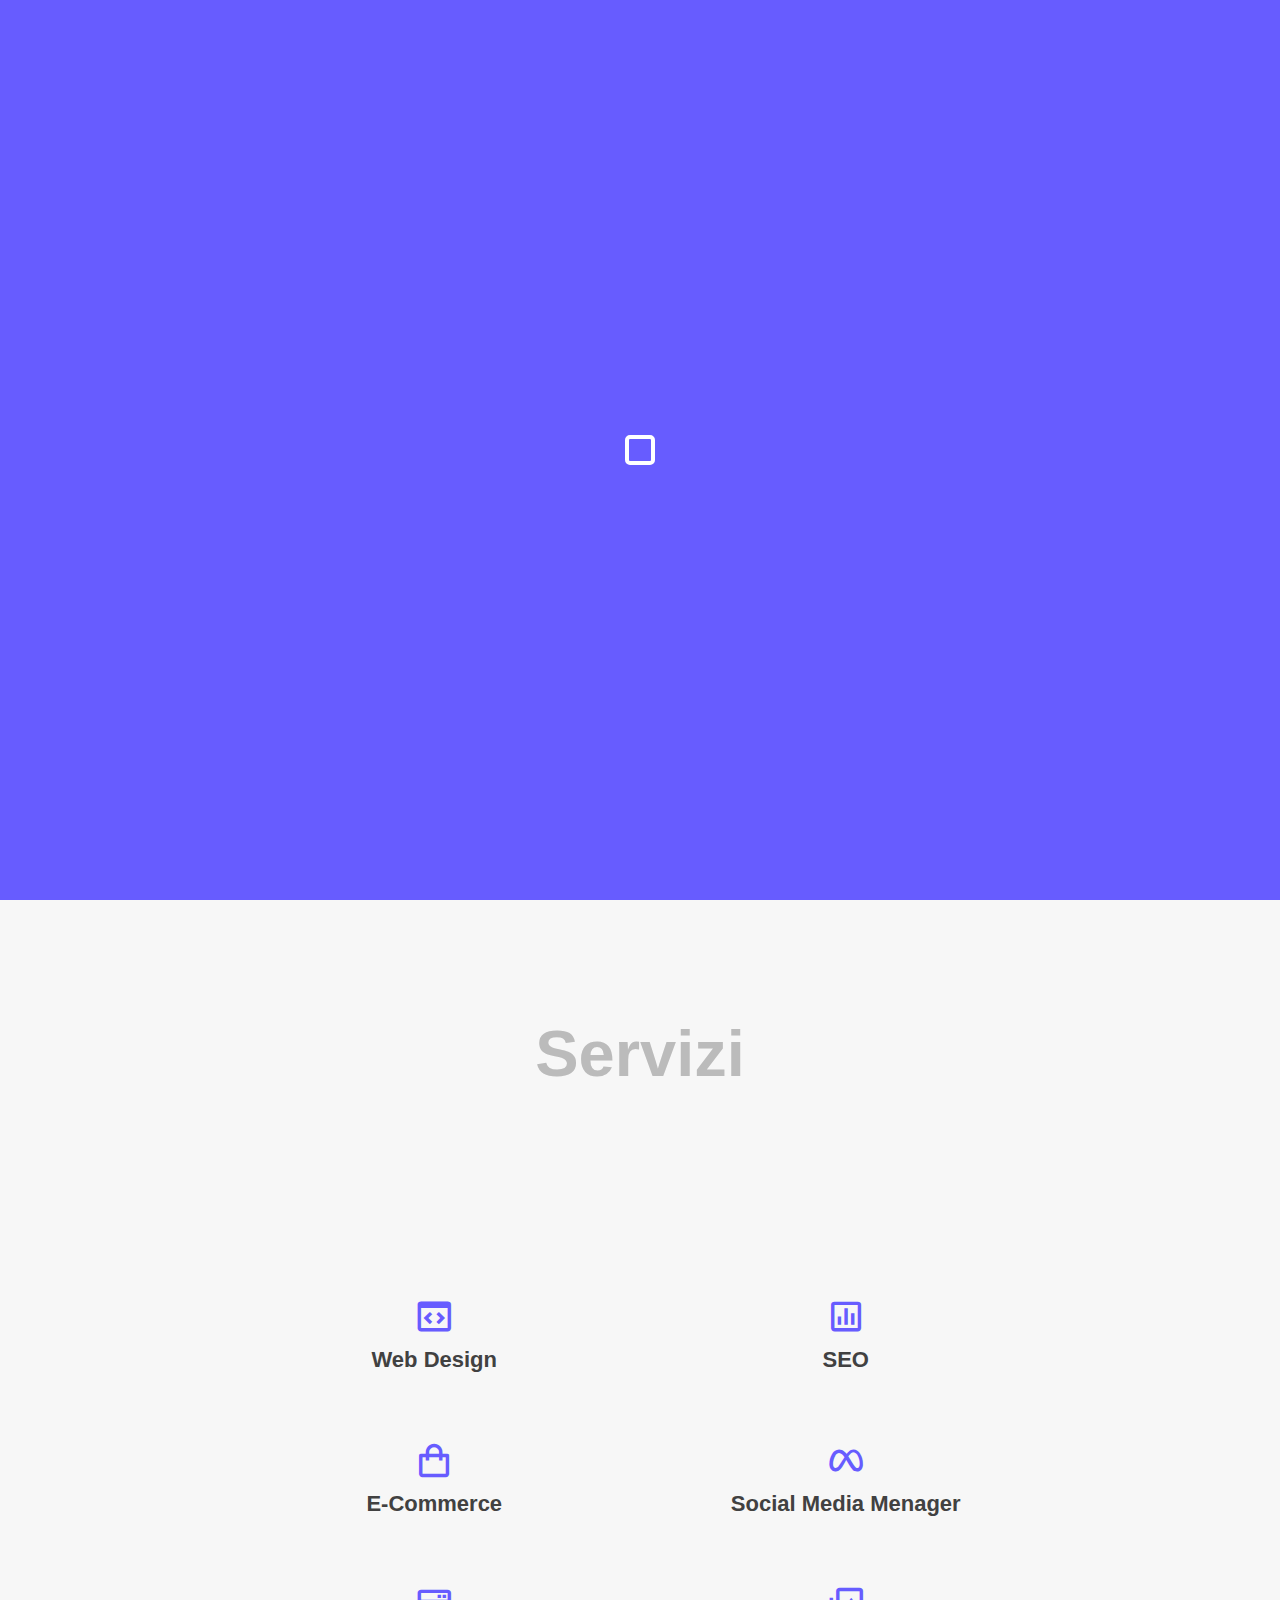
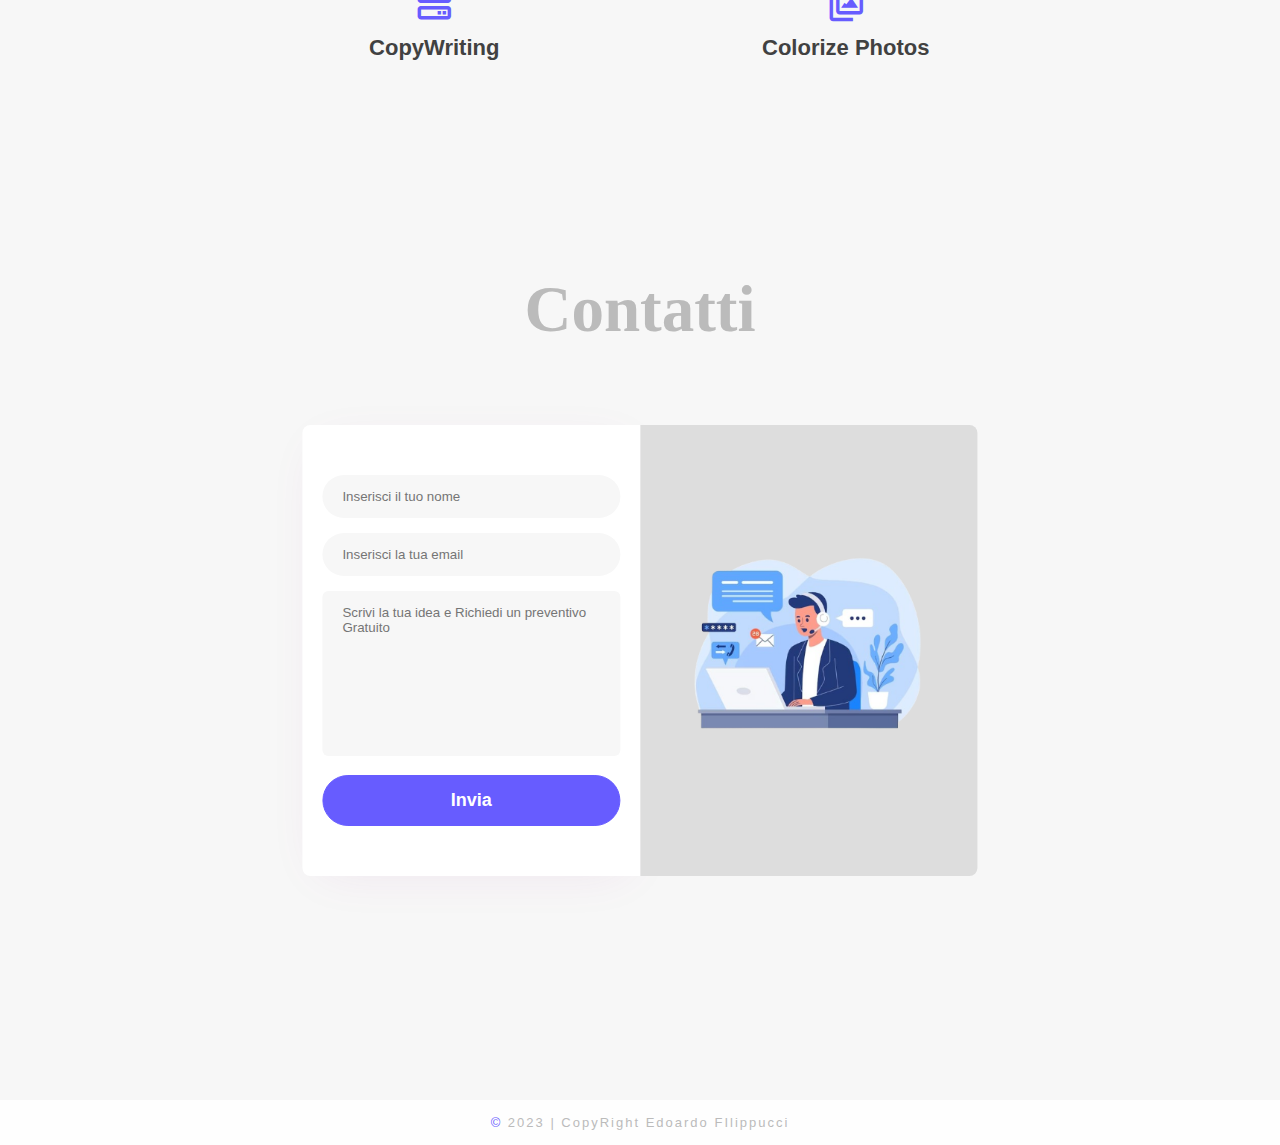
==== index.html @ 72ca8061 "Add files via upload" ====
<!DOCTYPE html>
<html lang="it" dir="ltr">
  <head>
    <meta charset="UTF-8" />
    <meta name="viewport" content="width=device-width, initial-scale=1.0" />
    <meta name="author" content="Edoardo Filippucci" />
    <title>Edoardo Filippucci | Design Your Style</title>

    <link id="site-css" rel="stylesheet" href="./languages/css/style.css" />
    <!-- <link
      id="konami-css"
      rel="stylesheet"
      type="text/css"
      href="./languages/css/retro.css"
    /> -->
    <link
      rel="shortcut icon"
      href="./assets/images/favicon.png"
      type="image/x-icon"
    />
    <link
      rel="stylesheet"
      href="https://cdnjs.cloudflare.com/ajax/libs/font-awesome/6.1.2/css/all.min.css"
      integrity="sha512-1sCRPdkRXhBV2PBLUdRb4tMg1w2YPf37qatUFeS7zlBy7jJI8Lf4VHwWfZZfpXtYSLy85pkm9GaYVYMfw5BC1A=="
      crossorigin="anonymous"
      referrerpolicy="no-referrer"
    />
    <link
      href="https://unpkg.com/boxicons@2.1.4/css/boxicons.min.css"
      rel="stylesheet"
    />
  </head>
  <body>
    <header class="header">
      <div class="logo">
        <!-- <a href="#"> -->
        <img src="./assets/images/logo.png" alt="" />
        <!-- </a> -->
      </div>
      <input type="checkbox" id="nav_check" hidden />
      <nav class="main-nav">
        <!-- <div class="logo">
          <img src="" alt="" />
        </div> -->
        <ul>
          <li>
            <a href="#" class="active" data-translate="home">Home</a>
          </li>
          <li>
            <a href="#services" class="nav-link" data-translate="services"
              >Servizi</a
            >
          </li>
          <li>
            <a href="#contact" class="nav-link" data-translate="contact"
              >Contatti</a
            >
          </li>
          <!-- <li>
            <div class="theme-toggle" onclick="toggleTheme()">
              <i class="fas theme-icon"></i>
            </div>
          </li> -->
          <!-- <li class="language-dropdown">
            <a href="#" data-translate="languages">Lingue</a>
            <i class="fa-solid fa-language"></i>
            <ul class="language-list">
              <li><a href="#" data-lang="it">Italiano</a></li>
              <li><a href="#" data-lang="en">English</a></li>
              <li><a href="#" data-lang="fr">Français</a></li>
            </ul>
          </li> -->
        </ul>
      </nav>
      <label for="nav_check" class="hamburger">
        <img src="./assets/images/hamburger.png" class="img-hamburger" alt="" />
      </label>
    </header>
    <section class="home" id="home">
      <div class="text-container-home">
        <div class="text-container-home-box1">
          <h1>
            Ciao, Sono
            <span class="hacked home-span1" data-value="EDOARDO">Edoardo</span
            ><br /><span class="home-span2">#</span>Freelancer
          </h1>
          <!-- <h3>
            Con il codice come pennello e il web come tela, creiamo insieme
            un'opera d'arte digitale che lascia il segno.
          </h3> -->

          <a href="#contact" class="home-button">Lavora con me</a>
        </div>
      </div>
      <!-- <div class="double"> -->
      <!-- <div class="svg-home-container">
          <svg viewBox="0 0 200 200" xmlns="http://www.w3.org/2000/svg">
            <path
              fill="#675CFF"
              d="M49,-66.7C62.8,-57.5,72.6,-42.2,78.8,-25.1C84.9,-8.1,87.4,10.6,80.2,23.9C72.9,37.3,55.8,45.3,40.8,50.9C25.9,56.5,12.9,59.6,0.3,59.3C-12.4,58.9,-24.9,55.1,-38.2,49C-51.5,42.9,-65.7,34.4,-72.2,21.7C-78.7,9,-77.6,-7.9,-69.5,-19.4C-61.4,-30.9,-46.4,-37.1,-33.7,-46.6C-20.9,-56.2,-10.5,-69.1,3.6,-74.1C17.7,-79,35.3,-75.9,49,-66.7Z"
              transform="translate(100 100)"
            />
          </svg>
        </div> -->
      <div class="image-container-home">
        <img
          src="./assets/images/home-image.png"
          alt=""
          class="home-image-avatar"
          loading="lazy"
        />
      </div>
      <!-- </div> -->
    </section>
    <section class="services" id="services">
      <div class="service-card-container">
        <h1>Servizi</h1>
        <div class="row">
          <!-- <a href="./pages/service-webdesign.html"> -->
          <div class="service">
            <i class="bx bx-code-block"></i>
            <h2>Web Design</h2>
            <!-- <i class="external-link bx bx-link-external"></i> -->
          </div>
          <!-- </a> -->
          <!-- <a href="./pages/service-seo.html"> -->
          <div class="service">
            <i class="bx bx-bar-chart-square"></i>
            <h2>SEO</h2>
            <!-- <i class="external-link bx bx-link-external"></i> -->
          </div>
          <!-- </a> -->
          <!-- <a href="./pages/service-ecommerce.html"> -->
          <div class="service">
            <i class="bx bx-shopping-bag"></i>
            <h2>E-Commerce</h2>
            <!-- <i class="external-link bx bx-link-external"></i> -->
          </div>
          <!-- </a> -->
          <!-- <a href="./pages/service-socialmediamenager.html"> -->
          <div class="service">
            <i class="bx bxl-meta"></i>
            <h2>Social Media Menager</h2>
            <!-- <i class="external-link bx bx-link-external"></i> -->
          </div>
          <!-- </a> -->
          <!-- <a href="./pages/service-copywriting.html"> -->
          <div class="service">
            <i class="bx bx-server"></i>
            <h2>CopyWriting</h2>
            <!-- <i class="external-link bx bx-link-external"></i> -->
          </div>
          <!-- </a> -->
          <!-- <a href="./pages/service-colorizephotos.html"> -->
          <div class="service">
            <i class="bx bx-images"></i>
            <h2>Colorize Photos</h2>
            <!-- <i class="external-link bx bx-link-external"></i> -->
          </div>
          <!-- </a> -->
        </div>
      </div>
    </section>
    <section class="contact" id="contact">
      <div class="contact-form">
        <h1>Contatti</h1>
        <div class="container">
          <div class="main">
            <div class="content">
              <form
                id="contact-form"
                action="https://formspree.io/f/meqnbqja"
                method="post"
              >
                <input
                  type="text"
                  name="name"
                  id="name"
                  placeholder="Inserisci il tuo nome"
                  autocomplete="off"
                  required
                />

                <input
                  type="email"
                  name="email"
                  id="email"
                  placeholder="Inserisci la tua email"
                  autocomplete="off"
                  required
                />

                <textarea
                  name="message"
                  id="message"
                  placeholder="Scrivi la tua idea e Richiedi un preventivo Gratuito"
                  required
                ></textarea>
                <button type="submit" class="btn">
                  Invia <i class="fas fa-paper-plane"></i>
                </button>
              </form>
            </div>
            <div class="form-img">
              <img src="./assets/images/contact-image.png" alt="" />
            </div>
          </div>
        </div>
      </div>
    </section>

    <footer class="footer">
      <h2>
        <span class="home-span3">©</span> 2023 | CopyRight Edoardo FIlippucci
      </h2>
    </footer>

    <button
      class="scroll-to-top"
      id="scrollToTopButton"
      onclick="scrollToTop()"
    >
      <i class="fas fa-arrow-up"></i>
    </button>

    <!-- <div id="popup">
      <div id="popup-content">
        <h2>Popup personalizzato</h2>
      </div>
    </div> -->

    <div class="loader-wrapper">
      <span class="loader"><span class="loader-inner"></span></span>
    </div>

    <!-- <script>
      feather.replace();
    </script> -->

    <!-- close menu click out the element -->

    <!-- form -->
    <script>
      window.onbeforeunload = () => {
        for (const form of document.getElementsByTagName("form")) {
          form.reset();
        }
      };
    </script>

    <script src="./languages/javascript/toggle-theme.js"></script>
    <script src="./languages/javascript/loader.js"></script>
    <script src="./languages/javascript/to-top.js"></script>
    <script src="./languages/javascript/copy-block.js"></script>
    <script src="./languages/javascript/drag&drop-block.js"></script>
    <script src="./languages/javascript/rightclick-menu-block.js"></script>
    <script src="./languages/javascript/home-height.js"></script>
    <!-- <script src="./languages/javascript/butter.js"></script> -->
    <script src="./languages/javascript/language-switch.js"></script>
    <!-- <script src="./languages/javascript/retro-style.js"></script> -->
    <!-- <script src="./languages/javascript/hacked.js"></script> -->
  </body>
</html>
---- languages/css/style.css ----
/* -------------- TO DO LIST-  

--LEGENDA--
*work in progress* 
+ pagine servizi
+ menu (togliere spazio a sx, chiudere menu cliccando fuori dal nav stesso oltre che da icona)
+ easter egg
+ elementi design home e pagine

- TO DO LIST--------------*/

/* -------------- BASE -------------- */
* {
  box-sizing: border-box;
  padding: 0;
  margin: 0;
  list-style: none;
  text-decoration: none;
  font-family: "Poppins", sans-serif;
  scroll-behavior: smooth;
}

::selection {
  background-color: var(--primary-color);
  color: #ffffff;
}

body {
  font-family: Poppins-Regular;
  height: auto;

  /* Light Theme */
  color: var(--light-text-color);
  background-color: var(--light-background-color);
}

/* -------------- VARIABLES -------------- */
:root {
  --primary-color: #675cff;

  --light-menu-color: #bbbbbb;
  --light-menu-background-color: #fefefe;
  --light-text-color: #414141;
  --light-background-color: #f7f7f7;
  --light-scrollbar-track-color: #dddddd;
  --light-scrollbar-button-color: #dddddd;
  --light-scrollbar-thumb-color: #bbbbbb;
  --light-text-black-color: #000000;
  --light-secondary-text-color: #bbbbbb;

  --dark-menu-color: #8d8d8d;
  --dark-menu-background-color: #4e4e4e;
  --dark-text-color: #a7a7a7;
  --dark-background-color: #272727;
  --dark-scrollbar-track-color: #4e4e4e;
  --dark-scrollbar-button-color: #4e4e4e;
  --dark-scrollbar-thumb-color: #8d8d8d;
  --dark-text-white-color: #ffffff;
  --dark-secondary-text-color: #131313d5;
}

/* -------------- SCROLLBAR -------------- */
body::-webkit-scrollbar {
  width: 15px; /* width of the entire scrollbar */
}

/* Light Theme */
body::-webkit-scrollbar-track {
  background: var(--light-scrollbar-track-color);
}

body::-webkit-scrollbar-thumb {
  background-color: var(--light-scrollbar-thumb-color);
  border: 3px solid transparent;
}

body::-webkit-scrollbar-button {
  background-color: var(--light-scrollbar-button-color);
}

/* -------------- FONTS -------------- */
@import url("https://fonts.googleapis.com/css2?family=Poppins:wght@300;400;500;600;700;800&display=swap");

/* -------------- MENU -------------- */
.logo img {
  width: 90%;
  position: relative;
  top: -5px;
}

header {
  width: 80%;
  height: 70px;
  background-color: var(--light-menu-background-color);
  display: flex;
  align-items: center;
  justify-content: space-between;
  padding: 0 40px;
  border-radius: 0 0 10px 10px;
  margin: 0 auto;
  font-family: Poppins-Regular;
}

.logo {
  width: 120px;
  margin-top: 8px;
}

nav.active {
  display: block;
}

nav .logo {
  display: none;
}

nav ul {
  display: flex;
  margin-top: 3px;
}

nav ul li a {
  color: var(--light-menu-color);
  display: block;
  margin: 0 2px;
  font-weight: 600;
  padding: 8px 18px;
  transition: 0.2s;
  font-size: 15px;
}

nav ul li a:hover {
  color: var(--primary-color);
  transition: 0.2s;
}

nav ul li i {
  color: var(--light-menu-color);
  transition: 0.2s;
}

nav ul li i:hover {
  color: var(--primary-color);
  transition: 0.2s;
}

nav ul li a.active {
  color: var(--primary-color);
}

.hamburger {
  display: none;
  height: fit-content;
  cursor: pointer;
  padding: 3px 8px;
  border-radius: 5px;
  transition: 0.2s;
}

.hamburger:hover {
  background: transparent;
}

.hamburger img {
  width: 45px;
  height: auto;
  margin: 6px 0;
  position: relative;
  top: 3px;
}

/* Stili per il menu a tendina delle lingue */
.language-dropdown {
  position: relative;
  /* TEMP */
  align-items: center;
}

.language-dropdown i.fa-language {
  margin-right: 8px;
  padding: 0;
  margin-left: 18px;
  transition: 0.2s;
}

.language-dropdown i.fa-language:hover {
  color: var(--primary-color);
  transition: 0.2s;
}

.language-list {
  display: none;
  /* position: absolute; */
  background-color: var(--light-menu-background-color);
  list-style: none;
  padding: 0;
  margin: 0;
  z-index: 1;
  border-radius: 10px;
  /* temp */
  position: fixed;
  top: 50%;
  left: 50%;
  transform: translate(50%, -50%);
}

.language-list.show {
  display: block;
}

.language-list li {
  padding: 5px 10px;
}

.language-list li a {
  text-decoration: none;
  color: var(--light-menu-color);
  display: block;
}

/* Stile del link della lingua selezionata */
.language-list a:hover,
.language-list a.selected {
  color: var(--primary-color);
}

.language-dropdown i {
  padding: 0 20px;
  position: relative;
  top: 8px;
  cursor: pointer;
  transition: 0.2s;
  font-size: 18px;
  color: var(--light-menu-color);
}

.language-dropdown i:hover {
  color: var(--primary-color);
  transition: 0.2s;
}

/* -------------- HOME SECTION -------------- */
section.home {
  height: auto;
  width: 80%;
  padding: 0 0px;
  /* margin-top: 70px; */
  margin-top: 0px;
  position: relative;
  left: 50%;
  transform: translateX(-50%);
  display: flex;
  align-items: center;
  justify-content: space-between;
}

.text-container-home-box1 {
  display: flex;
  flex-direction: column;
  align-items: flex-start;
}

.text-container-home h1 {
  font-size: 50px;
  color: var(--light-text-color);
  width: 100%;
}

.text-container-home h3 {
  font-size: 18px;
  color: var(--light-secondary-text-color);
  width: 100%;
  padding-top: 20px;
}

.text-container-home .home-span1 {
  font-size: 50px;
  -webkit-text-fill-color: transparent;
  -webkit-text-stroke: 2px var(--light-text-black-color);
  text-transform: uppercase;
  letter-spacing: 2px;
}

/* .text-container-home .home-span1:hover {
  cursor: pointer;
} */

.home-span2,
.home-span3 {
  color: var(--primary-color);
}

.home-button {
  margin-top: 40px;
  background-color: var(--primary-color);
  color: var(--dark-text-white-color);
  font-size: 16px;
  border: none;
  border-radius: 5px;
  cursor: pointer;
  text-align: center;
  text-decoration: none;
  text-transform: uppercase;
  letter-spacing: 2px;
  font-weight: bold;
  padding: 12px 22px;
  animation: shake 2s infinite;
}

@keyframes shake {
  10% {
    transform: scale(1.05) rotate(5deg);
  }
  20% {
    transform: scale(1.05) rotate(-5deg);
  }
  30% {
    transform: scale(1.05) rotate(5deg);
  }
  40% {
    transform: none;
  }
}

/* .double {
  display: flex;
  justify-content: center;
  align-items: center;
}

.svg-home-container {
  position: relative;
  width: auto;
  height: auto;
}

.svg-home-container svg {
  position: absolute;
  width: 435px;
  height: auto;
} */

.image-container-home .home-image-avatar {
  position: relative;
  width: 435px;
  height: auto;
}

/* -------------- SERVICES SECTION -------------- */
section.services {
  height: 100vh;
  width: 80%;
  padding: 0 40px;
  margin-top: 0px;
  position: relative;
  left: 50%;
  transform: translateX(-50%);
  display: flex;
  flex-direction: column;
  align-items: center;
  justify-content: space-around;
}

.service-card-container {
  width: 100%;
  height: 100vh;
  padding: 0 8%;
  display: flex;
  flex-direction: column;
  justify-content: space-around;
}

.service-card-container h1 {
  text-align: center;
  /* padding-top: 10%; */
  margin-bottom: 60px;
  position: relative;
  font-size: 65px;
  font-weight: 600;
  color: var(--light-menu-color);
}

.row {
  display: grid;
  grid-template-columns: repeat(auto-fit, minmax(250px, 1fr));
  grid-gap: 30px;
  margin-top: -100px;
}

.service {
  text-align: center;
  padding: 15px 10px;
  border-radius: 5px;
  font-size: 14px;
  cursor: pointer;
  background: transparent;
  transition: transform 0.5s, background 0.5s;
}

.service i {
  font-size: 40px;
  margin-bottom: 10px;
  color: var(--primary-color);
}

.service i.external-link {
  font-size: 20px;
}

.service h2 {
  font-weight: 600;
  margin-bottom: 8px;
  font-size: 22px;
  color: var(--light-text-color);
}

.service:hover {
  background-color: var(--primary-color);
  color: #ffffff !important;
  transform: scale(1.05);
}

.service:hover i {
  color: #ffffff;
}

.service:hover i.external-link {
  color: var(--light-text-color);
}

.service:hover h2 {
  color: #ffffff;
}

/* -------------- CONTACT SECTION -------------- */
section.contact {
  height: 100vh;
  width: 80%;
  padding: 0 40px;
  margin-top: 0px;
  position: relative;
  left: 50%;
  transform: translateX(-50%);
  display: flex;
  align-items: center;
  justify-content: space-between;
  background-color: var(--light-background-color);
}

.contact-form {
  position: relative;
  left: 50%;
  transform: translateX(-50%);
  height: 100%;
  z-index: 0;
  background: transparent;
  width: 80%;
  padding: 0 40px;
  margin-top: 0px;
  justify-content: center;
  display: grid;
  grid-template-rows: 1fr auto 1fr;
  align-items: center;
}

.container {
  max-width: 800px;
  margin-top: 0 auto;
}

.contact-form h1 {
  text-align: center;
  font-size: 65px;
  font-weight: 600;
  color: var(--light-menu-color);
  font-family: "poppins";
  margin-top: 30px;
}

.contact-form .main {
  width: 100%;
  position: relative;
  display: flex;
  margin: 35px 0;
}

.content {
  flex-basis: 50%;
  padding: 20px 20px;
  background: #ffffff;
  box-shadow: 2px 9px 49px -17px rgba(156, 39, 148, 0.1);
  border-top-left-radius: 8px;
  border-bottom-left-radius: 8px;
  margin: 0 !important;
}

.form-img {
  flex-basis: 50%;
  background: var(--light-scrollbar-track-color);
  background-size: cover;
  padding: 40px;
  border-top-right-radius: 8px;
  border-bottom-right-radius: 8px;
  align-items: center;
  display: grid;
}

.form-img img {
  max-width: 100%;
}

.btn,
button,
input {
  border-radius: 35px;
}

.btn {
  cursor: pointer;
}

.contact-form form {
  margin: 30px 0;
}

.contact-form input,
textarea {
  outline: none;
  margin-bottom: 15px;
  font-stretch: 16px;
  color: var(--light-text-color) !important;
  padding: 14px 20px;
  width: 100%;
  display: inline-block;
  box-sizing: border-box;
  border: none;
  background: var(--light-background-color) !important;
  transition: 0.3s ease;
}

textarea {
  resize: none;
  height: 165px;
  width: 100%;
  border-radius: 6px;
}

.contact-form input:focus {
  background: transparent;
  /* border: 1px solid #69275c; */
  outline: none;
}

.contact-form button {
  font-size: 18px;
  color: #fff;
  width: 100%;
  background: var(--primary-color);
  font-weight: 600;
  transition: 0.3s ease;
  padding: 14px 15px;
  border: 1px solid var(--primary-color);
}

/* -------------- WEBDESIGN SECTION -------------- */

section.web-design-animated {
  height: auto;
  width: 80%;
  padding: 0 0px;
  margin-top: 0px;
  position: relative;
  left: 50%;
  transform: translateX(-50%);
  display: flex;
  justify-content: flex-start;
  background-color: var(--light-background-color);
}

.animated-text-container {
  position: absolute;
  top: 0;
  left: 0;
  margin-top: 100px;
  margin-bottom: 100px;
  width: 100%;
  height: auto;
  display: flex;
  justify-content: flex-start;
}

.colored-text {
  color: var(--primary-color);
}

.animated-text {
  font-size: 50px;
  font-weight: 600;
  min-width: 280px;
}

.animated-text span.typing-text {
  position: relative;
}

.animated-text span.typing-text::before {
  content: "il tuo brand";
  color: var(--primary-color);
  animation: words 20s infinite;
}

.animated-text span.typing-text::after {
  content: "";
  position: absolute;
  width: calc(100% + 8px);
  height: 100%;
  background-color: var(--light-background-color);
  border-left: 2px solid var(--primary-color);
  right: -8px;
  animation: cursor 0.8s infinite, typing 20s steps(14) infinite;
}

@keyframes cursor {
  to {
    border-left: 2px solid #ff7f5000;
  }
}

@keyframes words {
  0%,
  20% {
    content: "il tuo brand";
  }
  21%,
  40% {
    content: "la tua azienda";
  }
  41%,
  60% {
    content: "il tuo progetto";
  }
  61%,
  80% {
    content: "il tuo sogno";
  }
  81%,
  100% {
    content: "chi sei";
  }
}

@keyframes typing {
  10%,
  15%,
  30%,
  35%,
  50%,
  55%,
  70%,
  75%,
  90%,
  95% {
    width: 0;
  }
  5%,
  20%,
  25%,
  40%,
  45%,
  60%,
  65%,
  80%,
  85% {
    width: calc(100% + 8px);
  }
}

.wrapper {
  display: flex;
  max-width: 1200px;
  position: relative;
}
.wrapper i {
  top: 50%;
  margin-bottom: 100px;
  height: 44px;
  width: 44px;
  color: #343f4f;
  cursor: pointer;
  font-size: 1.15rem;
  position: absolute;
  text-align: center;
  line-height: 44px;
  background: #fff;
  border-radius: 50%;
  transform: translateY(-50%);
  transition: transform 0.1s linear;
}
.wrapper i:active {
  transform: translateY(-50%) scale(0.9);
}
.wrapper i:hover {
  background: #f2f2f2;
}
.wrapper i:first-child {
  left: -22px;
  display: none;
}
.wrapper i:last-child {
  right: -22px;
}
.wrapper .carousel {
  font-size: 0px;
  cursor: pointer;
  overflow: hidden;
  white-space: nowrap;
  scroll-behavior: smooth;
}
.carousel.dragging {
  cursor: grab;
  scroll-behavior: auto;
}
.carousel.dragging img {
  pointer-events: none;
}
.carousel img {
  height: 340px;
  object-fit: cover;
  user-select: none;
  margin-left: 14px;
  width: calc(100% / 3);
}
.carousel img:first-child {
  margin-left: 0px;
}
@media screen and (max-width: 900px) {
  .carousel img {
    width: calc(100% / 2);
  }
}
@media screen and (max-width: 550px) {
  .carousel img {
    width: 100%;
  }
}

/* -------------- TOGGLE THEME -------------- */

/* Dark Theme */
body.dark-theme {
  background-color: var(--dark-background-color);
  color: var(--dark-text-color);
}

/* Stile icona <i> tema dark */
body.dark-theme .theme-icon {
  color: var(--dark-menu-color);
  transition: 0.2s;
}

body.dark-theme .theme-icon:hover {
  color: var(--primary-color);
  transition: 0.2s;
}

/* Stile link tema dark */
body.dark-theme nav ul li a.active {
  color: var(--primary-color);
}

body.dark-theme nav ul li a {
  color: var(--dark-menu-color);
  transition: 0.2s;
}

body.dark-theme nav ul li a:hover {
  color: var(--primary-color);
  transition: 0.2s;
}

body.dark-theme .language-dropdown i {
  color: var(--dark-menu-color);
}

/* Stile della scrollbar per il tema dark */
body.dark-theme::-webkit-scrollbar-thumb {
  background-color: var(--dark-scrollbar-thumb-color);
}

body.dark-theme::-webkit-scrollbar-track {
  background-color: var(--dark-scrollbar-track-color);
}

body.dark-theme::-webkit-scrollbar-button {
  background-color: var(--dark-scrollbar-button-color);
}

/* Stile dell'header per il tema dark */
body.dark-theme .header {
  background-color: var(--dark-menu-background-color);
}

/* Stile del nav per il tema dark */
body.dark-theme .main-nav {
  background-color: var(--dark-menu-background-color);
}

/* Stili per la versione dark dropdown menu*/
body.dark-theme .language-list {
  background-color: var(--dark-menu-background-color);
}

/* Stili per la versione dark Home Section */
body.dark-theme .text-container-home h1 {
  color: var(--dark-text-color);
}

body.dark-theme .text-container-home h3 {
  color: var(--dark-secondary-text-color);
}

body.dark-theme .text-container-home .home-span1 {
  font-size: 65px;
  -webkit-text-fill-color: transparent;
  -webkit-text-stroke: 2px var(--dark-text-white-color);
}

body.dark-them .home-span2 {
  color: var(--primary-color);
}

/* body.dark-theme .text-container-home li {
  color: var(--dark-text-color);
} */

/* Stili per la versione dark Footer */
body.dark-theme .footer {
  background-color: var(--dark-menu-background-color);
}

body.dark-theme .footer h2 {
  color: var(--dark-menu-color);
}

/* Stili per la versione dark Section Section */
body.dark-theme .service-card-container h1 {
  color: var(--dark-secondary-text-color);
}

body.dark-theme .service h2 {
  color: var(--dark-text-color);
}

body.dark-theme .service:hover h2 {
  color: #ffffff;
}

/* Stili per la versione dark Contact Section */
body.dark-theme section.contact {
  background-color: var(--dark-background-color);
}

body.dark-theme .contact-form h1 {
  color: var(--dark-secondary-text-color);
}

body.dark-theme .content {
  background: var(--dark-secondary-text-color);
}

body.dark-theme .contact-form input,
textarea {
  background-color: var(--dark-background-color);
  color: var(--dark-text-color);
}

body.dark-theme .form-img {
  background: var(--dark-scrollbar-track-color);
}

/* Stile del pulsante di cambio tema */
.theme-toggle {
  display: flex;
  align-items: center;
  justify-content: left;
  background-color: transparent;
  cursor: pointer;
  position: relative;
  top: -2px;
  left: 0 !important;
  transition: 0.2s;
  margin: 0 2px;
  padding: 10px 15px;
}

.theme-toggle i {
  font-size: 18px;
}

.theme-toggle:hover {
  color: var(--primary-color);
  transition: 0.2s;
}

/* -------------- FOOTER -------------- */
.footer {
  position: relative;
  left: 0;
  bottom: 0;
  width: 100%;
  height: auto;
  background-color: var(--light-menu-background-color);
  display: flex;
  justify-content: center;
  align-items: center;
}

.footer h2 {
  font-size: 13px;
  font-weight: 500;
  padding: 15px 0px;
  letter-spacing: 2px;
  color: var(--light-menu-color);
}

/* -------------- KC -------------- */
/* #popup {
  width: 450px;
  height: 450px;
  display: none;
  justify-content: center;
  align-items: center;
  position: fixed;
  top: 50%;
  left: 50%;
  transform: translate(-50%, -50%);
  background: #ffffff;
  border: 2px solid #000000;
  border-radius: 10px;
  padding: 20px;
  box-shadow: 0 0 10px rgba(0, 0, 0, 0.5);
  text-align: center;
}

#popup-content {
  display: flex;
  align-items: center;
  justify-content: center;
} */

/* -------------- LOADER -------------- */
.loader-wrapper {
  width: 100%;
  height: 100%;
  position: fixed;
  top: 0;
  left: 0;
  background-color: #675cff;
  display: flex;
  justify-content: center;
  align-items: center;
  z-index: 9999;
}

.loader {
  display: inline-block;
  width: 30px;
  height: 30px;
  position: relative;
  border: 4px solid #ffffff;
  border-radius: 5px;
  animation: loader 2s infinite ease;
}

.loader-inner {
  vertical-align: top;
  display: inline-block;
  width: 100%;
  background-color: #ffffff;
  animation: loader-inner 2s infinite ease-in;
}

@keyframes loader {
  0% {
    transform: rotate(0deg);
  }
  25% {
    transform: rotate(180deg);
  }
  50% {
    transform: rotate(180deg);
  }
  75% {
    transform: rotate(360deg);
  }
  100% {
    transform: rotate(360deg);
  }
}

@keyframes loader-inner {
  0% {
    height: 0%;
  }
  25% {
    height: 0%;
  }
  50% {
    height: 100%;
  }
  75% {
    height: 100%;
  }
  100% {
    height: 0%;
  }
}

@keyframes fadeOut {
  0% {
    opacity: 1;
  }
  100% {
    opacity: 0;
  }
}

.fadeOut {
  animation-name: fadeOut;
  animation-duration: 1s;
}

body.loading {
  overflow: hidden;
}

/* -------------- TO TOP -------------- */
.scroll-to-top {
  position: fixed;
  bottom: 50px;
  right: 20px;
  background-color: var(--light-scrollbar-track-color);
  color: var(--light-menu-color);
  padding: 3px;
  width: 40px;
  height: 40px;
  border-radius: 10px;
  display: none;
  justify-content: center;
  align-items: center;
  cursor: pointer;
  border: none;
  scroll-behavior: smooth;
}

body.dark-theme .scroll-to-top {
  background-color: var(--dark-menu-background-color);
  color: var(--dark-menu-color);
}

/* Stile per l'icona */
.scroll-to-top i {
  font-size: 20px;
}

.scroll-to-top:hover i {
  color: var(--primary-color);
  transition: 0.3s;
}

/* -------------- RESPONSIVE -------------- */
@media only screen and (max-width: 1100px) {
  /* -------------- MENU -------------- */
  header {
    width: 90%;
    padding: 0 20px;
    position: fixed;
    top: 0;
    left: 50%;
    transform: translateX(-50%);
    z-index: 100;
  }

  header .hamburger {
    z-index: 1200;
  }

  header .img-hamburger {
    z-index: 1200;
  }

  nav {
    position: fixed;
    left: -300px;
    top: 0;
    z-index: 999;
    width: 265px;
    height: 100vh;
    background-color: #fefefe;
    transition: 0.2s;
    box-shadow: 2px 0 20px 0 rgba(0, 0, 0, 0.05);
  }

  #nav_check:checked ~ nav {
    left: 0;
  }

  nav.logo {
    display: block;
    height: 70px;
    display: flex;
    align-items: center;
    margin-left: 30px;
  }

  nav ul li a {
    margin-bottom: 5px;
    padding: 10px 15px;
    border-radius: 5px;
  }

  nav ul {
    display: block;
    padding: 0 20px;
    margin-top: 70px;
  }

  nav ul li {
    z-index: 50;
  }

  .hamburger {
    display: block;
  }

  .theme-toggle {
    position: relative;
    left: 9px;
  }

  .language-list {
    border: 1px solid var(--light-menu-color);
    /* sistemare posizione TEMP */
  }

  body.dark-theme .language-list {
    border: 1px solid var(--dark-menu-color);
  }

  .language-dropdown i {
    padding: 20px 0;
    position: relative;
    left: 20px;
  }

  .language-dropdown i.fa-language {
    margin: 0;
    margin-top: 18px;
  }

  .scroll-to-top {
    border-radius: 7px;
    width: 32px;
    height: 32px;
  }

  .scroll-to-top i {
    font-size: 16px;
  }

  /* prova .section elemento */
  .section {
    margin-bottom: 50px;
  }

  section.home {
    flex-flow: column;
    height: auto !important;
    margin-top: 70px;
    width: 90%;
    padding: 0 20px;
    display: flex;
    align-items: center;
    justify-content: space-between;
  }

  .text-container-home {
    order: 2;
  }

  .image-container-home {
    order: 1;
  }

  .image-container-home .home-image-avatar {
    width: 325px;
    height: auto;
    margin-top: 20px;
  }

  .text-container-home h1 {
    line-height: 60px;
    font-size: 27px;
    letter-spacing: 1px;
    color: var(--light-text-color);
    text-align: center;
  }

  .home-span2 {
    font-size: 27px;
  }

  body.dark-theme .text-container-home span {
    font-size: 73px;
  }

  .text-container-home-box1 {
    display: flex;
    flex-direction: column;
    align-items: center;
  }

  section.services {
    flex-flow: column;
    min-height: 100vh;
    height: auto !important;
    width: 90%;
    padding: 0 20px;
    padding-top: 50px;
    margin-top: 70px;
    display: flex;
    align-items: center;
    justify-content: space-between;
  }

  .service-card-container {
    height: auto;
    min-height: 100vh;
  }

  section.contact {
    min-height: 100vh;
    height: auto !important;
    width: 90%;
    padding: 0 20px;
    padding-top: 50px;
    margin-top: 40px;
    display: flex;
  }

  .contact-form .main {
    flex-direction: column;
    padding-bottom: 0;
  }

  .content {
    order: 1;
    border-radius: 8px;
    width: 100%;
    height: auto;
  }

  .contact-form form {
    margin-top: 30px;
    margin-bottom: 10px;
  }

  .form-img {
    display: none;
  }
}

/* @media (max-width: 736px) {
  .contact-form .main {
    flex-direction: column;
  }
  .contact-form form {
    margin-top: 30px;
    margin-bottom: 10px;
  }
  .form-img {
    display: none;
  }
  .content {
    order: 1;
    border-radius: 8px;
  }
} */
---- languages/css/retro.css ----
/* -------------- BASE -------------- */
* {
  box-sizing: border-box;
  padding: 0;
  margin: 0;
  list-style: none;
  text-decoration: none;
}

body {
  background-color: red;
}
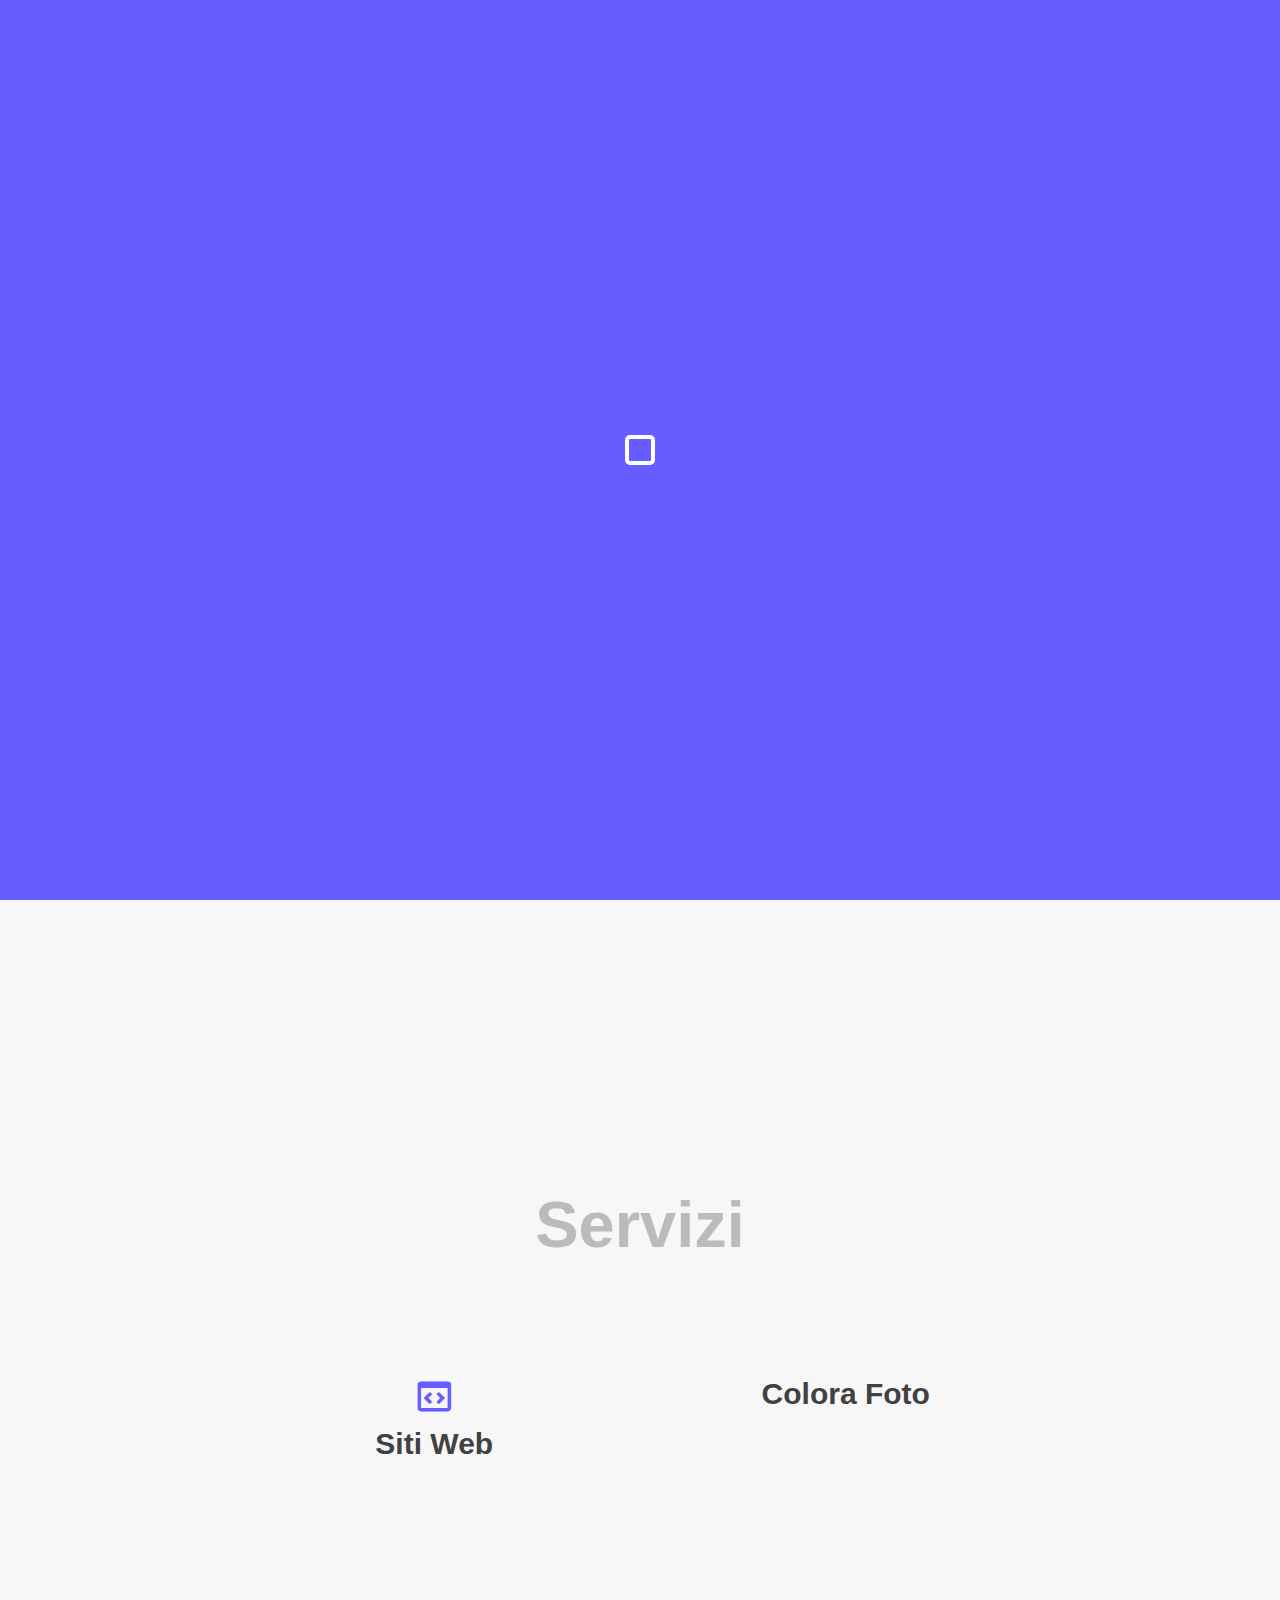
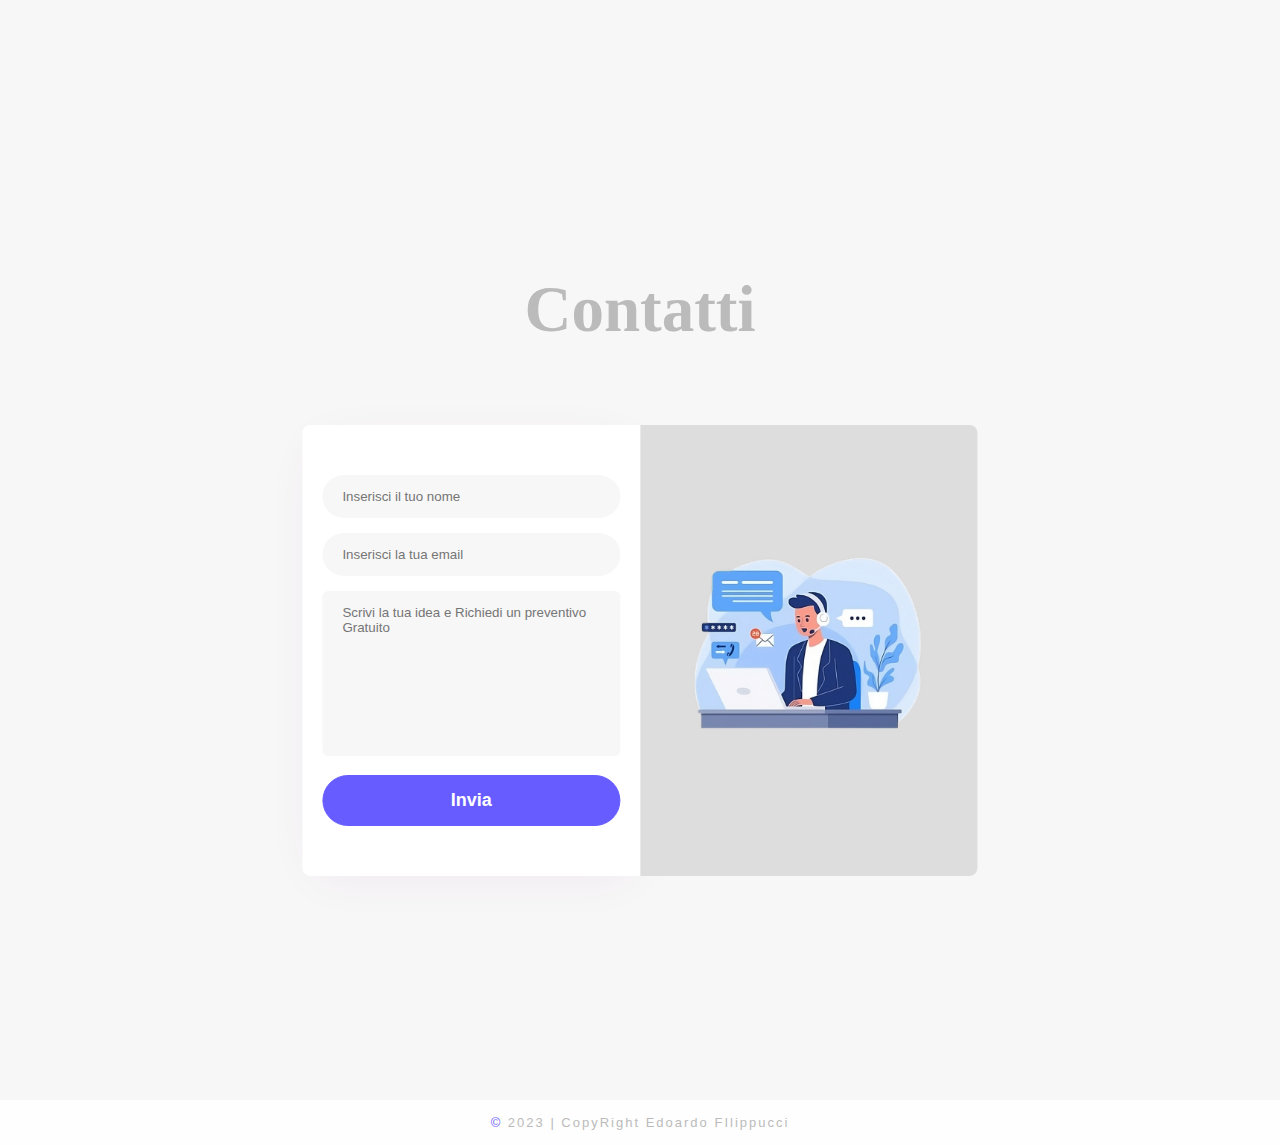
==== commit 778ee9ac: "Add files via upload" ====
--- a/index.html
+++ b/index.html
@@ -37,8 +37,9 @@
         <img src="./assets/images/logo.png" alt="" />
         <!-- </a> -->
       </div>
-      <input type="checkbox" id="nav_check" hidden />
-      <nav class="main-nav">
+      <div id="toggleMenu"></div>
+      <!-- <input type="checkbox" id="nav_check" hidden /> -->
+      <nav class="main-nav" id="sidebar">
         <!-- <div class="logo">
           <img src="" alt="" />
         </div> -->
@@ -72,9 +73,9 @@
           </li> -->
         </ul>
       </nav>
-      <label for="nav_check" class="hamburger">
+      <!-- <label for="nav_check" class="hamburger">
         <img src="./assets/images/hamburger.png" class="img-hamburger" alt="" />
-      </label>
+      </label> -->
     </header>
     <section class="home" id="home">
       <div class="text-container-home">
@@ -104,7 +105,7 @@
         </div> -->
       <div class="image-container-home">
         <img
-          src="./assets/images/home-image.png"
+          src="./assets/images/home-image2.png"
           alt=""
           class="home-image-avatar"
           loading="lazy"
@@ -116,48 +117,20 @@
       <div class="service-card-container">
         <h1>Servizi</h1>
         <div class="row">
-          <!-- <a href="./pages/service-webdesign.html"> -->
-          <div class="service">
-            <i class="bx bx-code-block"></i>
-            <h2>Web Design</h2>
-            <!-- <i class="external-link bx bx-link-external"></i> -->
-          </div>
-          <!-- </a> -->
-          <!-- <a href="./pages/service-seo.html"> -->
-          <div class="service">
-            <i class="bx bx-bar-chart-square"></i>
-            <h2>SEO</h2>
-            <!-- <i class="external-link bx bx-link-external"></i> -->
-          </div>
-          <!-- </a> -->
-          <!-- <a href="./pages/service-ecommerce.html"> -->
-          <div class="service">
-            <i class="bx bx-shopping-bag"></i>
-            <h2>E-Commerce</h2>
-            <!-- <i class="external-link bx bx-link-external"></i> -->
-          </div>
-          <!-- </a> -->
-          <!-- <a href="./pages/service-socialmediamenager.html"> -->
-          <div class="service">
-            <i class="bx bxl-meta"></i>
-            <h2>Social Media Menager</h2>
-            <!-- <i class="external-link bx bx-link-external"></i> -->
-          </div>
-          <!-- </a> -->
-          <!-- <a href="./pages/service-copywriting.html"> -->
-          <div class="service">
-            <i class="bx bx-server"></i>
-            <h2>CopyWriting</h2>
-            <!-- <i class="external-link bx bx-link-external"></i> -->
-          </div>
-          <!-- </a> -->
-          <!-- <a href="./pages/service-colorizephotos.html"> -->
-          <div class="service">
-            <i class="bx bx-images"></i>
-            <h2>Colorize Photos</h2>
-            <!-- <i class="external-link bx bx-link-external"></i> -->
-          </div>
-          <!-- </a> -->
+          <a href="./pages/service-webdesign.html">
+            <div class="service">
+              <i class="bx bx-code-block"></i>
+              <h2>Siti Web</h2>
+              <i class="external external-link bx bx-link-external"></i>
+            </div>
+          </a>
+          <a href="#">
+            <div class="service">
+              <i class="fa-regular fa-images"></i>
+              <h2>Colora Foto</h2>
+              <i class="external external-link bx bx-link-external"></i>
+            </div>
+          </a>
         </div>
       </div>
     </section>
@@ -215,13 +188,13 @@
       </h2>
     </footer>
 
-    <button
+    <!-- <button
       class="scroll-to-top"
       id="scrollToTopButton"
       onclick="scrollToTop()"
     >
       <i class="fas fa-arrow-up"></i>
-    </button>
+    </button> -->
 
     <!-- <div id="popup">
       <div id="popup-content">
@@ -237,7 +210,23 @@
       feather.replace();
     </script> -->
 
-    <!-- close menu click out the element -->
+    <!-- close menu click out the nav -->
+    <script>
+      const toggleMenu = document.getElementById("toggleMenu");
+      const sidebar = document.getElementById("sidebar");
+
+      document.onclick = function (e) {
+        if (e.target.id !== "sidebar" && e.target.id !== "toggleMenu") {
+          toggleMenu.classList.remove("active");
+          sidebar.classList.remove("active");
+        }
+      };
+
+      toggleMenu.onclick = function () {
+        toggleMenu.classList.toggle("active");
+        sidebar.classList.toggle("active");
+      };
+    </script>
 
     <!-- form -->
     <script>
@@ -250,7 +239,7 @@
 
     <script src="./languages/javascript/toggle-theme.js"></script>
     <script src="./languages/javascript/loader.js"></script>
-    <script src="./languages/javascript/to-top.js"></script>
+    <!-- <script src="./languages/javascript/to-top.js"></script> -->
     <script src="./languages/javascript/copy-block.js"></script>
     <script src="./languages/javascript/drag&drop-block.js"></script>
     <script src="./languages/javascript/rightclick-menu-block.js"></script>
--- a/languages/css/style.css
+++ b/languages/css/style.css
@@ -1,9 +1,13 @@
 /* -------------- TO DO LIST-  
 
 --LEGENDA--
-*work in progress* 
+*work in progress*
++ menu (chiudere menu cliccando fuori dal nav stesso oltre che da icona)
++ non si vede pulsante to-top nella versione desktop
++ sistemare dimensione contact form
+
+
 + pagine servizi
-+ menu (togliere spazio a sx, chiudere menu cliccando fuori dal nav stesso oltre che da icona)
 + easter egg
 + elementi design home e pagine
 
@@ -70,7 +74,7 @@
 }
 
 body::-webkit-scrollbar-thumb {
-  background-color: var(--light-scrollbar-thumb-color);
+  background-color: var(--primary-color);
   border: 3px solid transparent;
 }
 
@@ -261,7 +265,7 @@
 }
 
 .text-container-home h1 {
-  font-size: 50px;
+  font-size: 35px;
   color: var(--light-text-color);
   width: 100%;
 }
@@ -274,7 +278,7 @@
 }
 
 .text-container-home .home-span1 {
-  font-size: 50px;
+  font-size: 45px;
   -webkit-text-fill-color: transparent;
   -webkit-text-stroke: 2px var(--light-text-black-color);
   text-transform: uppercase;
@@ -363,7 +367,7 @@
 
 .service-card-container {
   width: 100%;
-  height: 100vh;
+  height: auto;
   padding: 0 8%;
   display: flex;
   flex-direction: column;
@@ -372,8 +376,6 @@
 
 .service-card-container h1 {
   text-align: center;
-  /* padding-top: 10%; */
-  margin-bottom: 60px;
   position: relative;
   font-size: 65px;
   font-weight: 600;
@@ -384,7 +386,15 @@
   display: grid;
   grid-template-columns: repeat(auto-fit, minmax(250px, 1fr));
   grid-gap: 30px;
-  margin-top: -100px;
+  margin-top: 100px;
+}
+
+.row1 {
+  display: grid;
+  grid-template-columns: repeat(auto-fit, minmax(250px, 1fr));
+  grid-gap: 30px;
+  margin-top: 50px;
+  margin-bottom: 100px;
 }
 
 .service {
@@ -403,6 +413,10 @@
   color: var(--primary-color);
 }
 
+.service i.external {
+  opacity: 0;
+}
+
 .service i.external-link {
   font-size: 20px;
 }
@@ -410,7 +424,7 @@
 .service h2 {
   font-weight: 600;
   margin-bottom: 8px;
-  font-size: 22px;
+  font-size: 30px;
   color: var(--light-text-color);
 }
 
@@ -422,6 +436,12 @@
 
 .service:hover i {
   color: #ffffff;
+}
+
+.service:hover i.external {
+  color: var(--dark-secondary-text-color);
+  opacity: 1;
+  transition: transform 0.5s;
 }
 
 .service:hover i.external-link {
@@ -564,7 +584,7 @@
 
 /* -------------- WEBDESIGN SECTION -------------- */
 
-section.web-design-animated {
+section.web-design-explain {
   height: auto;
   width: 80%;
   padding: 0 0px;
@@ -573,12 +593,13 @@
   left: 50%;
   transform: translateX(-50%);
   display: flex;
-  justify-content: flex-start;
+  flex-direction: column;
+  justify-content: center;
   background-color: var(--light-background-color);
 }
 
 .animated-text-container {
-  position: absolute;
+  position: relative;
   top: 0;
   left: 0;
   margin-top: 100px;
@@ -589,12 +610,111 @@
   justify-content: flex-start;
 }
 
+.slider {
+  width: 100%;
+  /* max-width: 100vw; */
+  height: 550px;
+  margin: auto;
+  margin-bottom: 100px;
+  position: relative;
+  overflow: hidden;
+}
+
+.slider .list {
+  position: absolute;
+  width: max-content;
+  height: 100%;
+  left: 0;
+  top: 0;
+  display: flex;
+  transition: 1s;
+}
+
+.slider .list img {
+  width: 1300px;
+  max-width: 100vw;
+  height: 100%;
+  object-fit: cover;
+}
+
+.slider .buttons {
+  position: absolute;
+  top: 45%;
+  left: 5%;
+  width: 90%;
+  display: flex;
+  justify-content: space-between;
+}
+
+.slider .buttons button {
+  width: 50px;
+  height: 50px;
+  border-radius: 50%;
+  background-color: #fff5;
+  color: #fff;
+  border: none;
+  font-weight: bold;
+}
+
+.slider .buttons button i {
+  font-size: 25px;
+}
+
+.slider .buttons button:hover {
+  cursor: pointer;
+}
+
+.slider .dots {
+  position: absolute;
+  bottom: 10px;
+  left: 0;
+  color: var(--light-scrollbar-track-color);
+  width: 100%;
+  margin: 0;
+  padding: 0;
+  display: flex;
+  justify-content: center;
+}
+
+.slider .dots li {
+  list-style: none;
+  width: 10px;
+  height: 10px;
+  background-color: #fff;
+  margin: 10px;
+  border-radius: 20px;
+  transition: 0.5s;
+}
+
+.slider .dots li:hover {
+  cursor: pointer;
+}
+
+.slider .dots li.active {
+  width: 30px;
+}
+
+.slider .dots li.active:hover {
+  cursor: pointer;
+}
+
+.design-text {
+  width: 100%;
+  height: auto;
+}
+
+.design-text h1 {
+  font-size: 35px;
+  font-weight: 600;
+  margin-bottom: 100px;
+}
+
 .colored-text {
   color: var(--primary-color);
 }
 
 .animated-text {
-  font-size: 50px;
+  font-size: 35px;
   font-weight: 600;
   min-width: 280px;
 }
@@ -675,73 +795,107 @@
   }
 }
 
-.wrapper {
-  display: flex;
-  max-width: 1200px;
-  position: relative;
-}
-.wrapper i {
-  top: 50%;
+section.website-choice {
+  height: auto;
+  width: 80%;
+  padding: 0 0px;
+  margin-top: 0px;
+  position: relative;
+  left: 50%;
+  transform: translateX(-50%);
+  display: flex;
+  flex-direction: column;
+  justify-content: center;
+  align-items: center;
+  background-color: var(--light-background-color);
+}
+
+.website-multiple-choice {
+  width: 100%;
+  height: auto;
+  display: flex;
+  justify-content: center;
+  align-items: center;
+}
+
+.website-card {
+  height: 350px;
+  width: 250px;
+  margin: 50px;
+  border-radius: 10px;
+  background-color: #ffffff;
   margin-bottom: 100px;
-  height: 44px;
-  width: 44px;
-  color: #343f4f;
+  display: flex;
+  justify-content: center;
+  align-items: center;
+  transition: 0.3s;
+}
+
+.website-type1 {
+  background-image: url("./../../assets/images/coding-webswite-img.jpg");
+  background-size: cover;
+  background-position: center;
+  background-repeat: no-repeat;
+}
+
+.website-type2 {
+  background-image: url("./../../assets/images/store-img.jpg");
+  background-size: cover;
+  background-position: center;
+  background-repeat: no-repeat;
+}
+
+.site-choice-button {
+  opacity: 0;
+  width: 80%;
+  height: 40px;
+  border-radius: 10px;
+  background: var(--primary-color);
+  color: #ffffff;
+  padding: 5px;
+  text-transform: uppercase;
+  font-weight: 600;
+  letter-spacing: 2px;
+  transition: 0.3s;
+  display: flex;
+  justify-content: center;
+  align-items: center;
+}
+
+.website-card:hover {
   cursor: pointer;
-  font-size: 1.15rem;
-  position: absolute;
-  text-align: center;
-  line-height: 44px;
-  background: #fff;
-  border-radius: 50%;
-  transform: translateY(-50%);
-  transition: transform 0.1s linear;
-}
-.wrapper i:active {
-  transform: translateY(-50%) scale(0.9);
-}
-.wrapper i:hover {
-  background: #f2f2f2;
-}
-.wrapper i:first-child {
-  left: -22px;
-  display: none;
-}
-.wrapper i:last-child {
-  right: -22px;
-}
-.wrapper .carousel {
-  font-size: 0px;
-  cursor: pointer;
-  overflow: hidden;
-  white-space: nowrap;
-  scroll-behavior: smooth;
-}
-.carousel.dragging {
-  cursor: grab;
-  scroll-behavior: auto;
-}
-.carousel.dragging img {
-  pointer-events: none;
-}
-.carousel img {
-  height: 340px;
-  object-fit: cover;
-  user-select: none;
-  margin-left: 14px;
-  width: calc(100% / 3);
-}
-.carousel img:first-child {
-  margin-left: 0px;
-}
-@media screen and (max-width: 900px) {
-  .carousel img {
-    width: calc(100% / 2);
-  }
-}
-@media screen and (max-width: 550px) {
-  .carousel img {
-    width: 100%;
-  }
+  transform: scale(1.1);
+}
+
+.website-card:hover .site-choice-button {
+  opacity: 1;
+}
+
+.website-choice h1 {
+  font-size: 50px;
+  color: #bbbbbb;
+  margin-bottom: 50px;
+}
+
+section.working-process {
+  height: auto;
+  width: 80%;
+  padding: 0 0px;
+  margin-top: 0px;
+  position: relative;
+  left: 50%;
+  transform: translateX(-50%);
+  display: flex;
+  flex-direction: column;
+  justify-content: center;
+  align-items: center;
+  background-color: var(--light-background-color);
+}
+
+.working-process h1 {
+  color: #bbbbbb;
+  font-size: 50px;
+  margin-bottom: 100px;
 }
 
 /* -------------- TOGGLE THEME -------------- */
@@ -1071,6 +1225,7 @@
 /* -------------- RESPONSIVE -------------- */
 @media only screen and (max-width: 1100px) {
   /* -------------- MENU -------------- */
+
   header {
     width: 90%;
     padding: 0 20px;
@@ -1087,9 +1242,89 @@
 
   header .img-hamburger {
     z-index: 1200;
-  }
-
-  nav {
+    width: 55px;
+  }
+
+  /* PROVA */
+
+  #toggleMenu {
+    position: relative;
+    width: 70px;
+    height: 70px;
+    background: transparent;
+    cursor: pointer;
+    display: flex;
+    justify-content: center;
+    align-items: center;
+  }
+
+  #toggleMenu::before {
+    content: "";
+    position: absolute;
+    width: 33px;
+    height: 4px;
+    border-radius: 2px;
+    background: var(--primary-color);
+    transform: translateY(-5px);
+    transition: 0.2s;
+  }
+
+  #toggleMenu::after {
+    content: "";
+    position: absolute;
+    width: 33px;
+    height: 4px;
+    border-radius: 2px;
+    background: var(--primary-color);
+    transform: translateY(5px);
+    transition: 0.2s;
+  }
+
+  #toggleMenu.active::before {
+    transform: translateY(0px) rotate(45deg);
+  }
+
+  #toggleMenu.active::after {
+    transform: translateY(0px) rotate(-45deg);
+  }
+
+  #sidebar {
+    position: fixed;
+    top: 0;
+    left: -300px;
+    width: 265px;
+    height: 100vh;
+    background: #fefefe;
+    transition: 0.5s;
+  }
+
+  #sidebar.active {
+    left: -20px;
+  }
+
+  #sidebar ul {
+    display: block;
+    padding: 0 20px;
+    margin-top: 70px;
+  }
+
+  #sidebar ul li {
+    list-style: none;
+    display: inline-block;
+    width: 100%;
+    padding: 10px 40px;
+  }
+
+  #sidebar ul li a {
+    margin-bottom: 5px;
+    padding: 10px 15px;
+    border-radius: 5px;
+    font-size: 17px;
+  }
+
+  /* FINE PROVA */
+
+  /* nav {
     position: fixed;
     left: -300px;
     top: 0;
@@ -1102,7 +1337,7 @@
   }
 
   #nav_check:checked ~ nav {
-    left: 0;
+    left: -20px;
   }
 
   nav.logo {
@@ -1127,7 +1362,7 @@
 
   nav ul li {
     z-index: 50;
-  }
+  } */
 
   .hamburger {
     display: block;
@@ -1158,15 +1393,18 @@
     margin-top: 18px;
   }
 
-  .scroll-to-top {
+  /* .scroll-to-top {
+    display: none;
     border-radius: 7px;
     width: 32px;
     height: 32px;
-  }
-
-  .scroll-to-top i {
+  } */
+
+  /* .scroll-to-top i {
+    display: none;
     font-size: 16px;
-  }
+    color: var(--primary-color);
+  } */
 
   /* prova .section elemento */
   .section {
@@ -1234,8 +1472,13 @@
   }
 
   .service-card-container {
+    padding-top: 30px;
     height: auto;
     min-height: 100vh;
+  }
+
+  .row {
+    padding-top: 100px;
   }
 
   section.contact {
@@ -1268,6 +1511,10 @@
   .form-img {
     display: none;
   }
+
+  .slider {
+    height: 400px;
+  }
 }
 
 /* @media (max-width: 736px) {
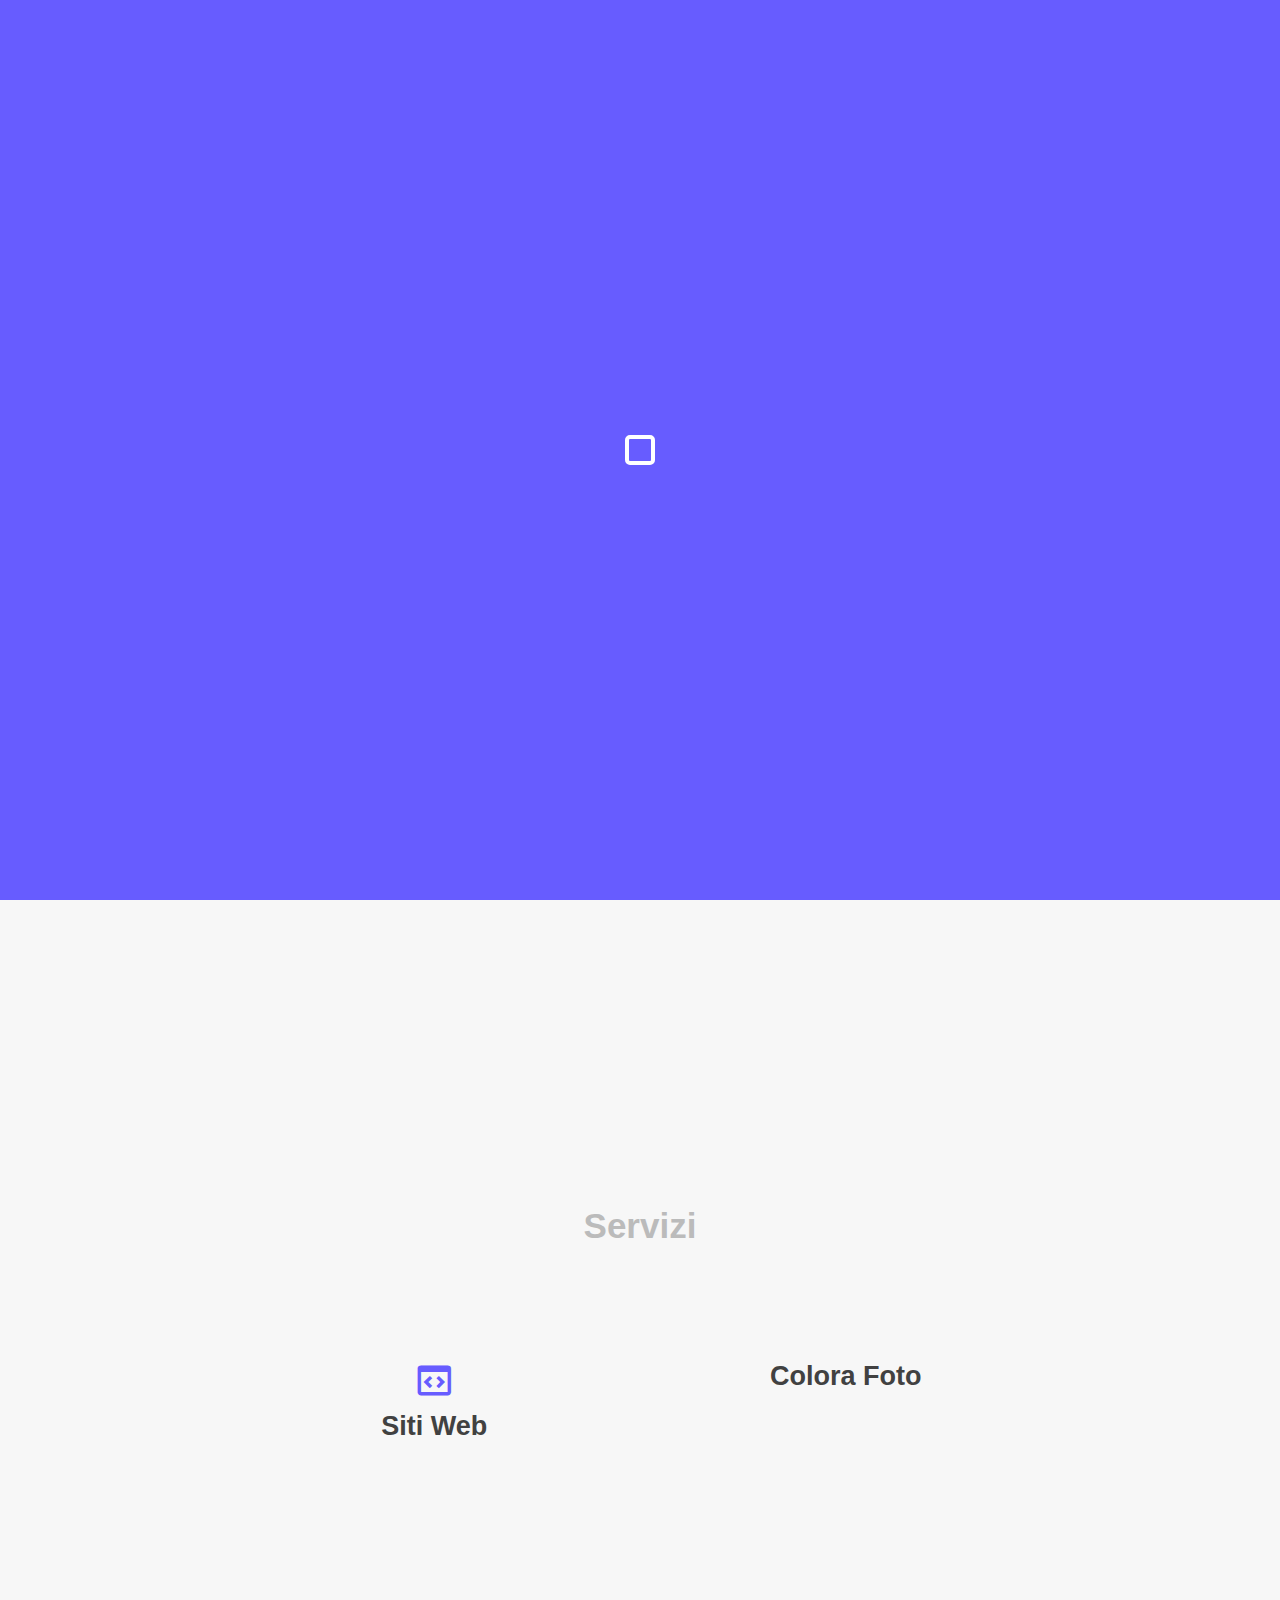
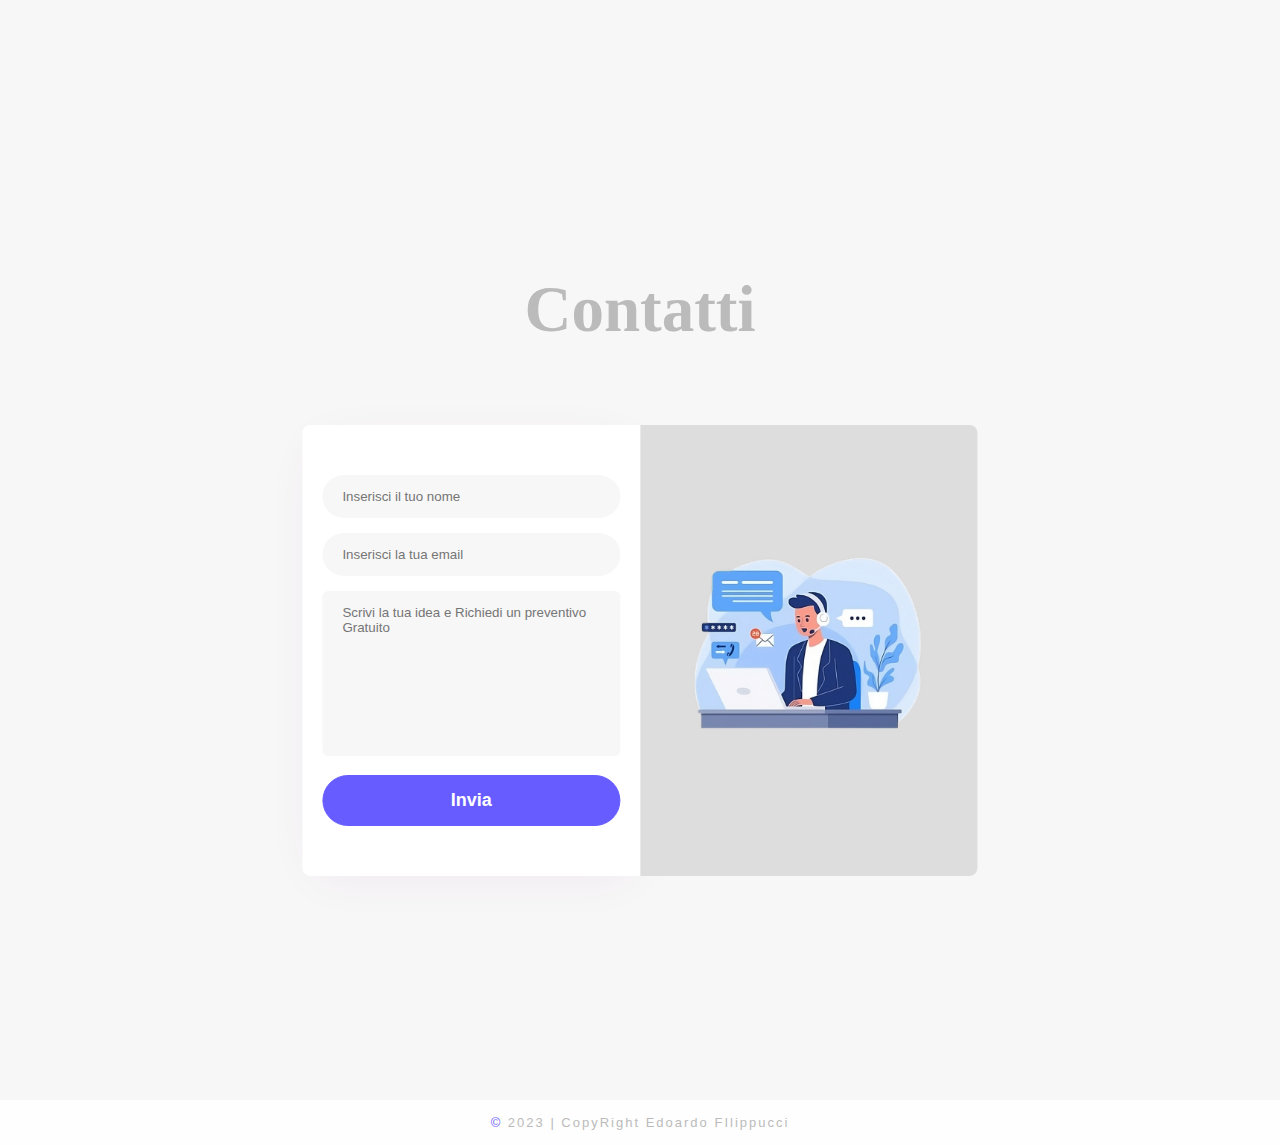
==== commit 8e6f174e: "Add files via upload" ====
--- a/index.html
+++ b/index.html
@@ -77,6 +77,7 @@
         <img src="./assets/images/hamburger.png" class="img-hamburger" alt="" />
       </label> -->
     </header>
+
     <section class="home" id="home">
       <div class="text-container-home">
         <div class="text-container-home-box1">
@@ -124,7 +125,7 @@
               <i class="external external-link bx bx-link-external"></i>
             </div>
           </a>
-          <a href="#">
+          <a href="./pages/service-colorizephoto.html">
             <div class="service">
               <i class="fa-regular fa-images"></i>
               <h2>Colora Foto</h2>
@@ -239,7 +240,7 @@
 
     <script src="./languages/javascript/toggle-theme.js"></script>
     <script src="./languages/javascript/loader.js"></script>
-    <!-- <script src="./languages/javascript/to-top.js"></script> -->
+    <script src="./languages/javascript/to-top.js"></script>
     <script src="./languages/javascript/copy-block.js"></script>
     <script src="./languages/javascript/drag&drop-block.js"></script>
     <script src="./languages/javascript/rightclick-menu-block.js"></script>
--- a/languages/css/style.css
+++ b/languages/css/style.css
@@ -2,12 +2,8 @@
 
 --LEGENDA--
 *work in progress*
-+ menu (chiudere menu cliccando fuori dal nav stesso oltre che da icona)
 + non si vede pulsante to-top nella versione desktop
 + sistemare dimensione contact form
-
-
-+ pagine servizi
 + easter egg
 + elementi design home e pagine
 
@@ -374,10 +370,19 @@
   justify-content: space-around;
 }
 
+.work-service-card-container {
+  width: 100%;
+  height: auto;
+  padding: 0 8%;
+  display: flex;
+  flex-direction: column;
+  justify-content: space-around;
+}
+
 .service-card-container h1 {
   text-align: center;
   position: relative;
-  font-size: 65px;
+  font-size: 35px;
   font-weight: 600;
   color: var(--light-menu-color);
 }
@@ -393,7 +398,7 @@
   display: grid;
   grid-template-columns: repeat(auto-fit, minmax(250px, 1fr));
   grid-gap: 30px;
-  margin-top: 50px;
+  margin-top: 25px;
   margin-bottom: 100px;
 }
 
@@ -407,6 +412,11 @@
   transition: transform 0.5s, background 0.5s;
 }
 
+.service p {
+  font-size: 16px;
+  color: var(--light-text-color);
+}
+
 .service i {
   font-size: 40px;
   margin-bottom: 10px;
@@ -424,7 +434,7 @@
 .service h2 {
   font-weight: 600;
   margin-bottom: 8px;
-  font-size: 30px;
+  font-size: 27px;
   color: var(--light-text-color);
 }
 
@@ -610,9 +620,19 @@
   justify-content: flex-start;
 }
 
-.slider {
-  width: 100%;
-  /* max-width: 100vw; */
+.website-img-container {
+  width: 100%;
+  height: auto;
+}
+
+.website-img-container img {
+  width: 100%;
+  height: 550px;
+  margin-bottom: 100px;
+}
+
+/* .slider {
+  width: 100%;
   height: 550px;
   margin: auto;
   margin-bottom: 100px;
@@ -696,7 +716,7 @@
 
 .slider .dots li.active:hover {
   cursor: pointer;
-}
+} */
 
 .design-text {
   width: 100%;
@@ -896,6 +916,119 @@
   color: #bbbbbb;
   font-size: 50px;
   margin-bottom: 100px;
+}
+
+/* -------------- COLORIZE PHOTO -------------- */
+section.colorize-photo {
+  height: auto;
+  width: 80%;
+  padding: 0 0px;
+  margin-top: 0px;
+  position: relative;
+  left: 50%;
+  transform: translateX(-50%);
+  display: flex;
+  flex-direction: column;
+  justify-content: center;
+  align-items: center;
+  background-color: var(--light-background-color);
+}
+
+.colorize-photo-container {
+  width: 100%;
+  height: auto;
+  display: flex;
+  justify-content: flex-start;
+}
+
+.color-title {
+  font-size: 35px;
+  color: var(--light-text-color);
+  margin-top: 100px;
+  margin-bottom: 100px;
+}
+
+.img-slider-size {
+  display: block;
+  max-width: 100%;
+}
+
+.main-container {
+  display: grid;
+  place-items: center;
+  height: auto;
+}
+
+.container-slider {
+  display: grid;
+  place-content: center;
+  position: relative;
+  overflow: hidden;
+  border-radius: 1rem;
+  --position: 50%;
+}
+
+.image-container {
+  max-width: 800px;
+  max-height: 90vh;
+  aspect-ratio: 1/1;
+}
+
+.slider-image {
+  width: 100%;
+  height: 100%;
+  object-fit: cover;
+  object-position: left;
+}
+
+.image-before {
+  position: absolute;
+  inset: 0;
+  width: var(--position);
+  filter: grayscale(100%);
+}
+
+.slider1 {
+  position: absolute;
+  inset: 0;
+  cursor: pointer;
+  opacity: 0;
+  /* for Firefox */
+  width: 100%;
+  height: 100%;
+}
+
+.slider1:focus-visible ~ .slider-button {
+  outline: 5px solid black;
+  outline-offset: 3px;
+}
+
+.slider-line {
+  position: absolute;
+  inset: 0;
+  width: 0.2rem;
+  height: 100%;
+  background-color: #fff;
+  /* z-index: 10; */
+  left: var(--position);
+  transform: translateX(-50%);
+  pointer-events: none;
+}
+
+.slider-button {
+  position: absolute;
+  background-color: #fff;
+  color: black;
+  padding: 0.5rem;
+  border-radius: 100vw;
+  display: grid;
+  place-items: center;
+  top: 50%;
+  left: var(--position);
+  transform: translate(-50%, -50%);
+  pointer-events: none;
+  /* z-index: 100; */
+  box-shadow: 1px 1px 1px hsl(0, 50%, 2%, 0.5);
 }
 
 /* -------------- TOGGLE THEME -------------- */
@@ -1245,8 +1378,6 @@
     width: 55px;
   }
 
-  /* PROVA */
-
   #toggleMenu {
     position: relative;
     width: 70px;
@@ -1322,48 +1453,6 @@
     font-size: 17px;
   }
 
-  /* FINE PROVA */
-
-  /* nav {
-    position: fixed;
-    left: -300px;
-    top: 0;
-    z-index: 999;
-    width: 265px;
-    height: 100vh;
-    background-color: #fefefe;
-    transition: 0.2s;
-    box-shadow: 2px 0 20px 0 rgba(0, 0, 0, 0.05);
-  }
-
-  #nav_check:checked ~ nav {
-    left: -20px;
-  }
-
-  nav.logo {
-    display: block;
-    height: 70px;
-    display: flex;
-    align-items: center;
-    margin-left: 30px;
-  }
-
-  nav ul li a {
-    margin-bottom: 5px;
-    padding: 10px 15px;
-    border-radius: 5px;
-  }
-
-  nav ul {
-    display: block;
-    padding: 0 20px;
-    margin-top: 70px;
-  }
-
-  nav ul li {
-    z-index: 50;
-  } */
-
   .hamburger {
     display: block;
   }
@@ -1398,9 +1487,9 @@
     border-radius: 7px;
     width: 32px;
     height: 32px;
-  } */
-
-  /* .scroll-to-top i {
+  }
+
+  .scroll-to-top i {
     display: none;
     font-size: 16px;
     color: var(--primary-color);
@@ -1458,7 +1547,92 @@
     align-items: center;
   }
 
+  .text-container-home-box1 h1 {
+    font-size: 27px;
+  }
+
+  .hacked home-span1 {
+    font-size: 35px;
+  }
+
   section.services {
+    flex-flow: column;
+    min-height: 100vh;
+    height: auto !important;
+    width: 90%;
+    padding: 0 20px;
+    padding-top: 50px;
+    margin-top: 0px;
+    display: flex;
+    align-items: center;
+    justify-content: space-between;
+  }
+
+  .service-card-container {
+    padding-top: 0px;
+    margin-top: -50px;
+    height: auto;
+    min-height: 100vh;
+  }
+
+  .service-card-container h1 {
+    font-size: 45px;
+  }
+
+  .service-card-container h2 {
+    font-size: 27px;
+  }
+
+  .row {
+    margin-top: -100px;
+    margin-bottom: -100px;
+  }
+
+  section.contact {
+    min-height: 100vh;
+    height: auto !important;
+    width: 90%;
+    padding: 0 20px;
+    padding-top: 50px;
+    margin-top: 0px;
+    display: flex;
+  }
+
+  .container {
+    width: 325px;
+    height: auto;
+  }
+
+  .contact-form .main {
+    flex-direction: column;
+    padding-bottom: 0;
+  }
+
+  .content {
+    order: 1;
+    border-radius: 8px;
+    width: 100%;
+    height: auto;
+  }
+
+  .contact-form h1 {
+    font-size: 60px !important;
+  }
+
+  .contact-form form {
+    margin-top: 30px;
+    margin-bottom: 10px;
+  }
+
+  .form-img {
+    display: none;
+  }
+
+  .slider {
+    height: 400px;
+  }
+
+  section.web-design-explain {
     flex-flow: column;
     min-height: 100vh;
     height: auto !important;
@@ -1471,65 +1645,118 @@
     justify-content: space-between;
   }
 
-  .service-card-container {
+  .animated-text-container {
+    width: 100%;
+    height: auto;
+  }
+
+  .animated-text {
+    font-size: 27px;
+    text-align: center;
+    margin-top: -100px;
+    margin-bottom: -100px;
+  }
+
+  .animated-text span {
+    font-size: 27px;
+  }
+
+  .animated-text span.typing-text {
+    display: block;
+  }
+
+  .website-img-container {
+    width: 100%;
+    height: auto;
+  }
+
+  .website-img-container img {
+    width: 100%;
+    height: auto;
+  }
+
+  .design-text {
+    width: 100%;
+    height: auto;
+  }
+
+  .design-text h1 {
+    font-size: 27px;
+    text-align: center;
+  }
+
+  .design-text span {
+    font-size: 27px;
+  }
+
+  .website-choice {
+    width: 100%;
+    height: auto;
+  }
+
+  .website-choice h1 {
+    font-size: 45px;
+    text-align: center;
+  }
+
+  .website-multiple-choice {
+    flex-direction: column;
+  }
+
+  .website-card {
+    margin-bottom: 25px;
+  }
+
+  .website-type2 {
+    margin-bottom: 100px;
+  }
+
+  .working-process h1 {
+    font-size: 45px;
+    text-align: center;
+  }
+
+  .work-service-card-container {
+    margin-top: -50px;
     padding-top: 30px;
     height: auto;
     min-height: 100vh;
   }
 
-  .row {
-    padding-top: 100px;
-  }
-
-  section.contact {
-    min-height: 100vh;
-    height: auto !important;
-    width: 90%;
-    padding: 0 20px;
-    padding-top: 50px;
-    margin-top: 40px;
-    display: flex;
-  }
-
+  .service h2 {
+    font-size: 30px;
+  }
+
+  div.site-choice-button {
+    opacity: 1;
+  }
+
+  .main-container {
+    height: auto;
+  }
+
+  .color-title {
+    font-size: 27px;
+  }
+
+  .color-title span {
+    font-size: 27px;
+  }
+}
+
+/* @media (max-width: 736px) {
   .contact-form .main {
     flex-direction: column;
-    padding-bottom: 0;
-  }
-
+  }
+  .contact-form form {
+    margin-top: 30px;
+    margin-bottom: 10px;
+  }
+  .form-img {
+    display: none;
+  }
   .content {
     order: 1;
     border-radius: 8px;
-    width: 100%;
-    height: auto;
-  }
-
-  .contact-form form {
-    margin-top: 30px;
-    margin-bottom: 10px;
-  }
-
-  .form-img {
-    display: none;
-  }
-
-  .slider {
-    height: 400px;
-  }
-}
-
-/* @media (max-width: 736px) {
-  .contact-form .main {
-    flex-direction: column;
-  }
-  .contact-form form {
-    margin-top: 30px;
-    margin-bottom: 10px;
-  }
-  .form-img {
-    display: none;
-  }
-  .content {
-    order: 1;
-    border-radius: 8px;
   }
 } */
